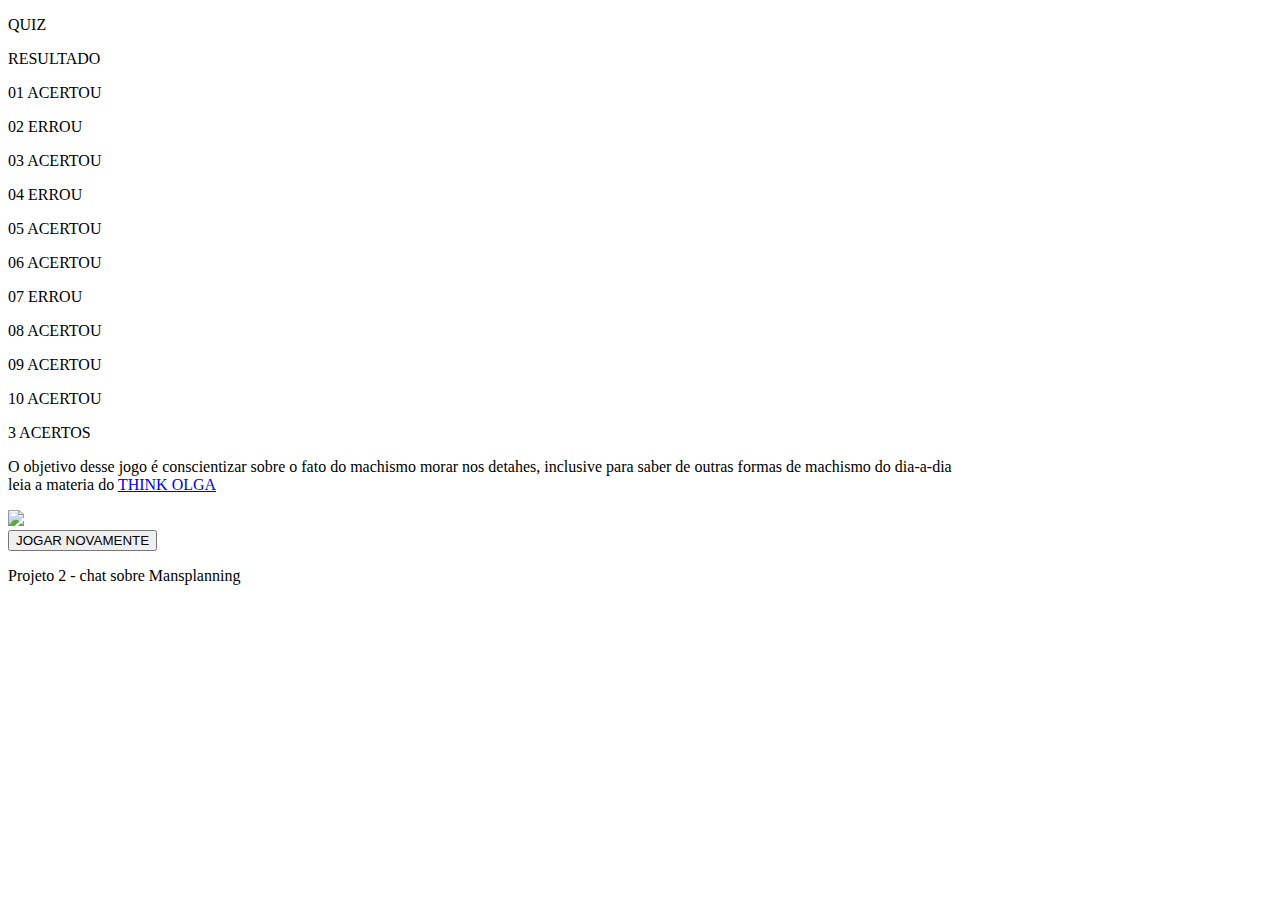
==== resultado.html @ c91524bf "mudança de imagens quando clica, redireciona para o inicio quando chega no fim" ====
<!DOCTYPE html>
<html>
<head>
	<title>Projeto2- chat sobre Mansplanning</title>
	<link rel="stylesheet" href="./assets/css/styles.css">
	<script src="./assets/javascript/script.js"></script>
</head>
<body>
	
	<header>
		<nav>
			<p>QUIZ</p>	
		</nav>
	</header>

<article>

<p> RESULTADO</p> 
<div class="col">

<div class="col-6" id="acertos">
	 <p><span> 01 </span>  ACERTOU </p>
   	 <p><span> 02 </span> ERROU </p>
   	 <p><span> 03 </span>  ACERTOU </p>
   	 <p><span> 04 </span> ERROU </p>
   	 <p><span> 05 </span> ACERTOU </p>
   	 <p><span> 06 </span> ACERTOU </p>
   	 <p><span> 07 </span> ERROU </p>
   	 <p><span> 08 </span> ACERTOU </p>
   	 <p><span> 09 </span> ACERTOU </p>
   	 <p><span> 10 </span> ACERTOU </p>

</div>

<div class="col-6 lado-2">

    <p id="resultado"> 3 ACERTOS </p>
	<p class="reportagem"> O objetivo desse jogo é conscientizar sobre o fato do machismo morar nos detahes, inclusive para saber de
outras formas de machismo do dia-a-dia <br> <span>leia a materia do <a href="https://thinkolga.com/2015/04/09/o-machismo-tambem-mora-nos-detalhes/">THINK OLGA </a></span> </p>
	<img class="reportagem" src="./assets\img\emoticons\Face-chatiado.png">

</div>
</div>
</article>
<section>
	
	<button onclick="location.href = 'index.html'" class="restart">JOGAR NOVAMENTE</button>	
</section>
 

<footer> 
	<p>  Projeto 2 - chat sobre Mansplanning </p>
</footer>
</body>
</html>
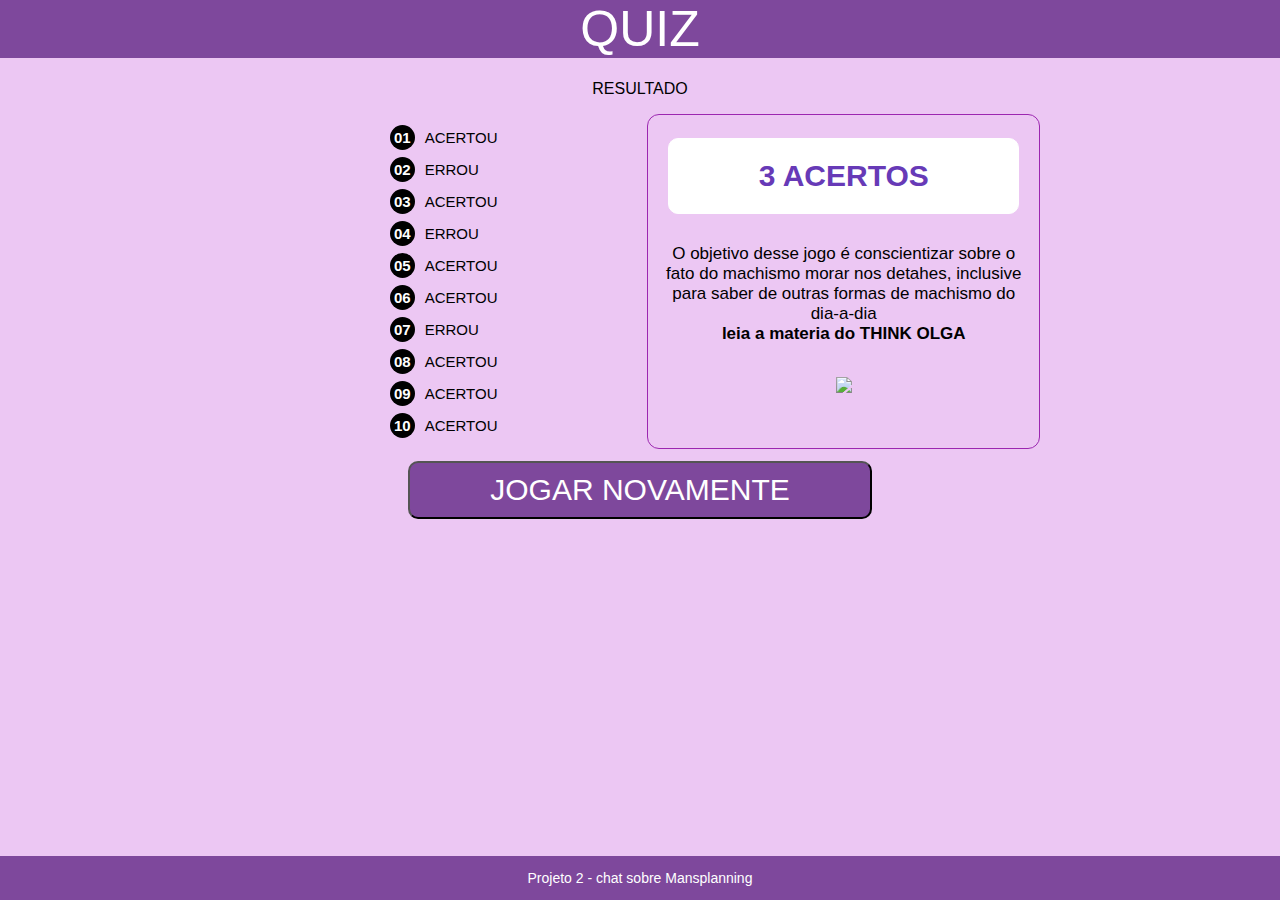
==== commit 64b239d3: "primeira parte do desafio concluida" ====
--- a/resultado.html
+++ b/resultado.html
@@ -1,7 +1,7 @@
 <!DOCTYPE html>
 <html>
 <head>
-	<title>Projeto2- chat sobre Mansplanning</title>
+	<title id="result">Projeto2- chat sobre Mansplanning</title>
 	<link rel="stylesheet" href="./assets/css/styles.css">
 	<script src="./assets/javascript/script.js"></script>
 </head>
@@ -13,43 +13,56 @@
 		</nav>
 	</header>
 
-<article>
+	<article>
 
-<p> RESULTADO</p> 
-<div class="col">
+		<p> RESULTADO</p> 
+		<div class="col">
 
-<div class="col-6" id="acertos">
-	 <p><span> 01 </span>  ACERTOU </p>
-   	 <p><span> 02 </span> ERROU </p>
-   	 <p><span> 03 </span>  ACERTOU </p>
-   	 <p><span> 04 </span> ERROU </p>
-   	 <p><span> 05 </span> ACERTOU </p>
-   	 <p><span> 06 </span> ACERTOU </p>
-   	 <p><span> 07 </span> ERROU </p>
-   	 <p><span> 08 </span> ACERTOU </p>
-   	 <p><span> 09 </span> ACERTOU </p>
-   	 <p><span> 10 </span> ACERTOU </p>
+			<div class="lado-1">
+				<div class="col-6">
+					<p><span> 01 </span></p>
+					<p><span> 02 </span></p>
+					<p><span> 03 </span></p>
+					<p><span> 04 </span></p>
+					<p><span> 05 </span></p>
+					<p><span> 06 </span></p>
+					<p><span> 07 </span></p>
+					<p><span> 08 </span></p>
+					<p><span> 09 </span></p>
+					<p><span> 10 </span></p>
+				</div>
+				<div class="col-6" id="acertos">
+					<p> ACERTOU </p>
+					<p> ERROU </p>
+					<p> ACERTOU </p>
+					<p> ERROU </p>
+					<p> ACERTOU </p>
+					<p> ACERTOU </p>
+					<p> ERROU </p>
+					<p> ACERTOU </p>
+					<p> ACERTOU </p>
+					<p> ACERTOU </p>
+				</div>
+			</div>
 
-</div>
+			<div class="lado-2">
 
-<div class="col-6 lado-2">
+				<p id="resultado"> 3 ACERTOS </p>
+				<p class="reportagem"> O objetivo desse jogo é conscientizar sobre o fato do machismo morar nos detahes, inclusive para saber de
+			outras formas de machismo do dia-a-dia <br> <span>leia a materia do <a href="https://thinkolga.com/2015/04/09/o-machismo-tambem-mora-nos-detalhes/">THINK OLGA </a></span> </p>
+				<img class="reportagem" src="./assets\img\emoticons\Face-chatiado.png">
+			</div>
 
-    <p id="resultado"> 3 ACERTOS </p>
-	<p class="reportagem"> O objetivo desse jogo é conscientizar sobre o fato do machismo morar nos detahes, inclusive para saber de
-outras formas de machismo do dia-a-dia <br> <span>leia a materia do <a href="https://thinkolga.com/2015/04/09/o-machismo-tambem-mora-nos-detalhes/">THINK OLGA </a></span> </p>
-	<img class="reportagem" src="./assets\img\emoticons\Face-chatiado.png">
+		</div>
+	</article>
 
-</div>
-</div>
-</article>
-<section>
-	
-	<button onclick="location.href = 'index.html'" class="restart">JOGAR NOVAMENTE</button>	
-</section>
- 
+	<section>
+		<button onclick="location.href = 'index.html'" class="restart">JOGAR NOVAMENTE</button>	
+	</section>
 
-<footer> 
-	<p>  Projeto 2 - chat sobre Mansplanning </p>
-</footer>
+	<footer> 
+		<p>  Projeto 2 - chat sobre Mansplanning </p>
+	</footer>
+
 </body>
 </html>--- a/assets/css/styles.css
+++ b/assets/css/styles.css
@@ -0,0 +1,172 @@
+
+body{
+	background: #ecc7f3;
+        margin: 0px;
+        text-align: center; 
+	}    
+
+header{
+	    background: #7e489c;
+}
+
+p{
+      font-family: sans-serif;
+} 
+
+nav p {
+	color: #fff;
+    font-size: 50px;
+    font-family: sans-serif;
+    margin: 0px 0px 22px 0px; 
+}
+
+section{
+    width: 100%;
+    display: flex;
+    justify-content: center;
+}
+
+.section1 {
+    max-height: 50vh;
+}
+
+.section2 {
+    display: flex;
+    flex-direction: column;
+    justify-content: center;
+    align-items: center;
+}
+
+section2 > div {
+    display: flex;
+    justify-content: center;
+}
+
+article{
+    margin: auto;
+    width: 800px;
+}
+
+article p{
+ text-align: center;
+}
+
+section img{
+   max-width: 600px;
+}
+
+.restart {
+        margin-top: 12px;
+}
+button{
+	background: #7e489c;
+    color: #fff;
+    padding: 10px 80px;
+    border-radius: 10px;
+    font-size: 30px;
+    font-family: sans-serif;
+    margin: 0px 15px;
+}
+
+button:hover{  
+	background: #4b1966;
+}
+
+section p{
+	color: #000;
+    font-size: 30px;
+    font-family: sans-serif;
+}
+
+footer{
+	background: #7e489c;
+    position: fixed; 
+    bottom: 0; 
+    width: 100%; 
+}
+
+footer p {
+	  color: #fff;
+    font-size: 14px; 
+    font-family: sans-serif;
+}
+
+.col-6{
+    width: 48%;
+     display: inline-table;
+}
+
+.col-6 p{
+    font-size: 15px;
+    /* margin: 0px 0px 14px 200px; */
+    text-align: left;
+}
+
+.col-6 p span{
+    background: #000;
+    margin-right: 10px;
+    color: #fff;
+    padding: 4px;
+    border-radius: 13px;
+}
+
+.col{
+    /* margin-right: -15px;
+    margin-left: -15px; */
+    display: flex;
+    justify-content: space-around;  
+}
+
+.lado-1 {
+    display: flex;
+    justify-content: center;
+    align-items: center;
+    margin: 0 150px;
+}
+
+#resultado{
+    background: #fff;
+    border: 1px solid #fff;
+    border-radius: 10px;
+    margin-top: 23px;
+    margin-left: 20px;
+    margin-right: 20px;
+    margin-bottom: 30px;
+    padding-bottom: 20px;
+    padding-top: 20px;
+    color: #673AB7;
+    font-size: 30px;
+    font-weight: bold;
+}
+
+
+img.reportagem {
+    padding: 23px 137px;
+    max-width: 119px;
+}
+
+
+p.reportagem{
+    margin: 10px;
+    font-family: sans-serif;
+    font-size: 17px;
+}
+
+p span, a{
+        color: #000;
+    font-weight: bold;
+}
+
+a{
+    text-decoration: none;
+   
+}
+
+a:houver{
+    color: #4b1966;
+}
+
+.lado-2{
+    border: 1px solid #9C27B0;
+    border-radius: 12px;
+}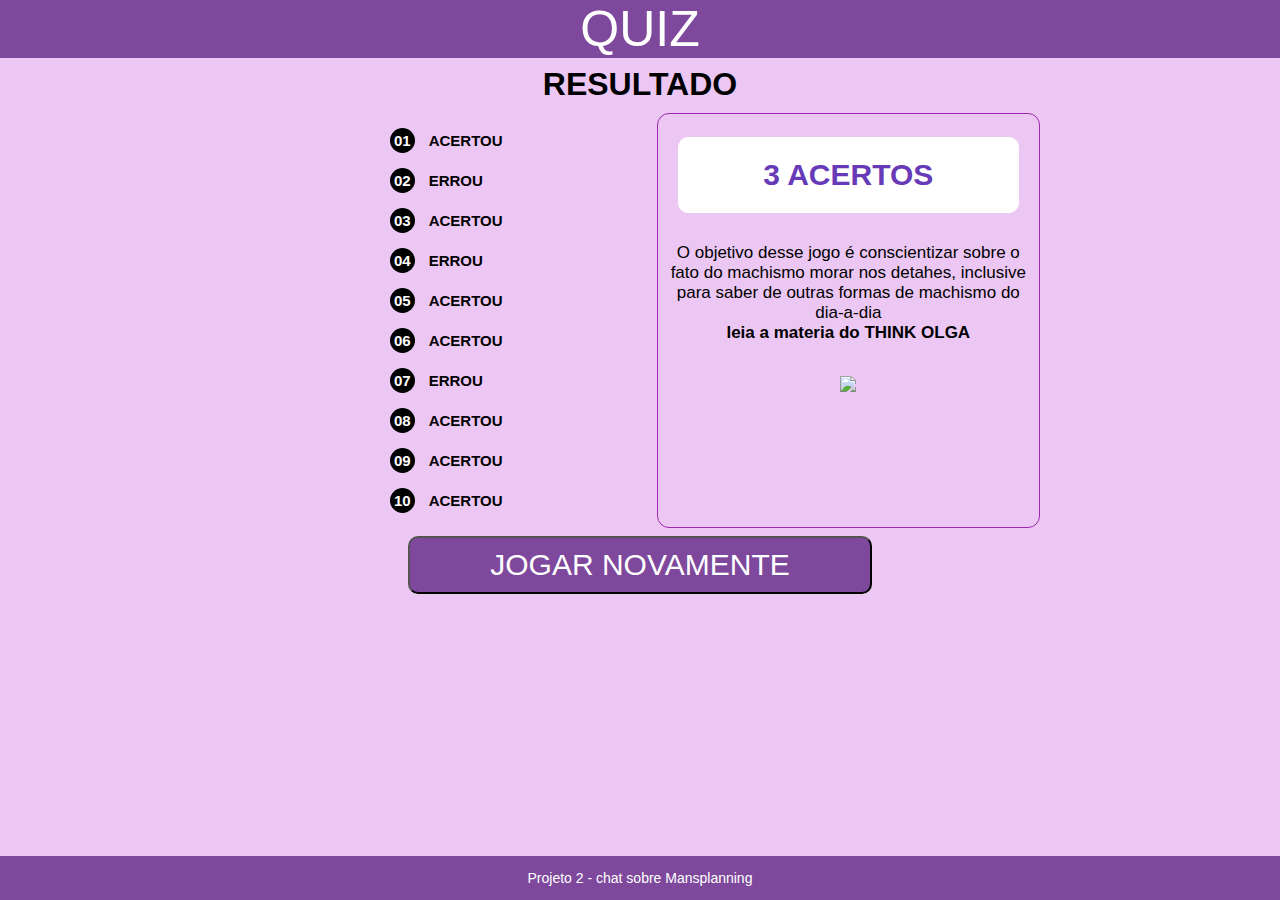
==== commit d9ad2a35: "mudança de cor nos resultados" ====
--- a/resultado.html
+++ b/resultado.html
@@ -15,21 +15,21 @@
 
 	<article>
 
-		<p> RESULTADO</p> 
+		<h1> RESULTADO</h1> 
 		<div class="col">
 
 			<div class="lado-1">
-				<div class="col-6">
-					<p><span> 01 </span></p>
-					<p><span> 02 </span></p>
-					<p><span> 03 </span></p>
-					<p><span> 04 </span></p>
-					<p><span> 05 </span></p>
-					<p><span> 06 </span></p>
-					<p><span> 07 </span></p>
-					<p><span> 08 </span></p>
-					<p><span> 09 </span></p>
-					<p><span> 10 </span></p>
+				<div class="col-6" id="questao">
+					<p> 01 </p>
+					<p> 02 </p>
+					<p> 03 </p>
+					<p> 04 </p>
+					<p> 05 </p>
+					<p> 06 </p>
+					<p> 07 </p>
+					<p> 08 </p>
+					<p> 09 </p>
+					<p> 10 </p>
 				</div>
 				<div class="col-6" id="acertos">
 					<p> ACERTOU </p>
--- a/assets/css/styles.css
+++ b/assets/css/styles.css
@@ -9,15 +9,19 @@
 	    background: #7e489c;
 }
 
-p{
-      font-family: sans-serif;
+p, h1{
+    font-family: sans-serif;
 } 
+
+h1{
+    margin: 0 0 10px 0;
+}
 
 nav p {
 	color: #fff;
     font-size: 50px;
     font-family: sans-serif;
-    margin: 0px 0px 22px 0px; 
+    margin: 0px 0px 8px 0px; 
 }
 
 section{
@@ -56,7 +60,7 @@
 }
 
 .restart {
-        margin-top: 12px;
+        margin-top: 8px;
 }
 button{
 	background: #7e489c;
@@ -102,12 +106,19 @@
     text-align: left;
 }
 
-.col-6 p span{
+#questao p{
     background: #000;
     margin-right: 10px;
     color: #fff;
     padding: 4px;
     border-radius: 13px;
+    text-align: center;
+    font-weight: bold;
+}
+
+#acertos p{
+    padding: 4px;
+    font-weight: bold;
 }
 
 .col{
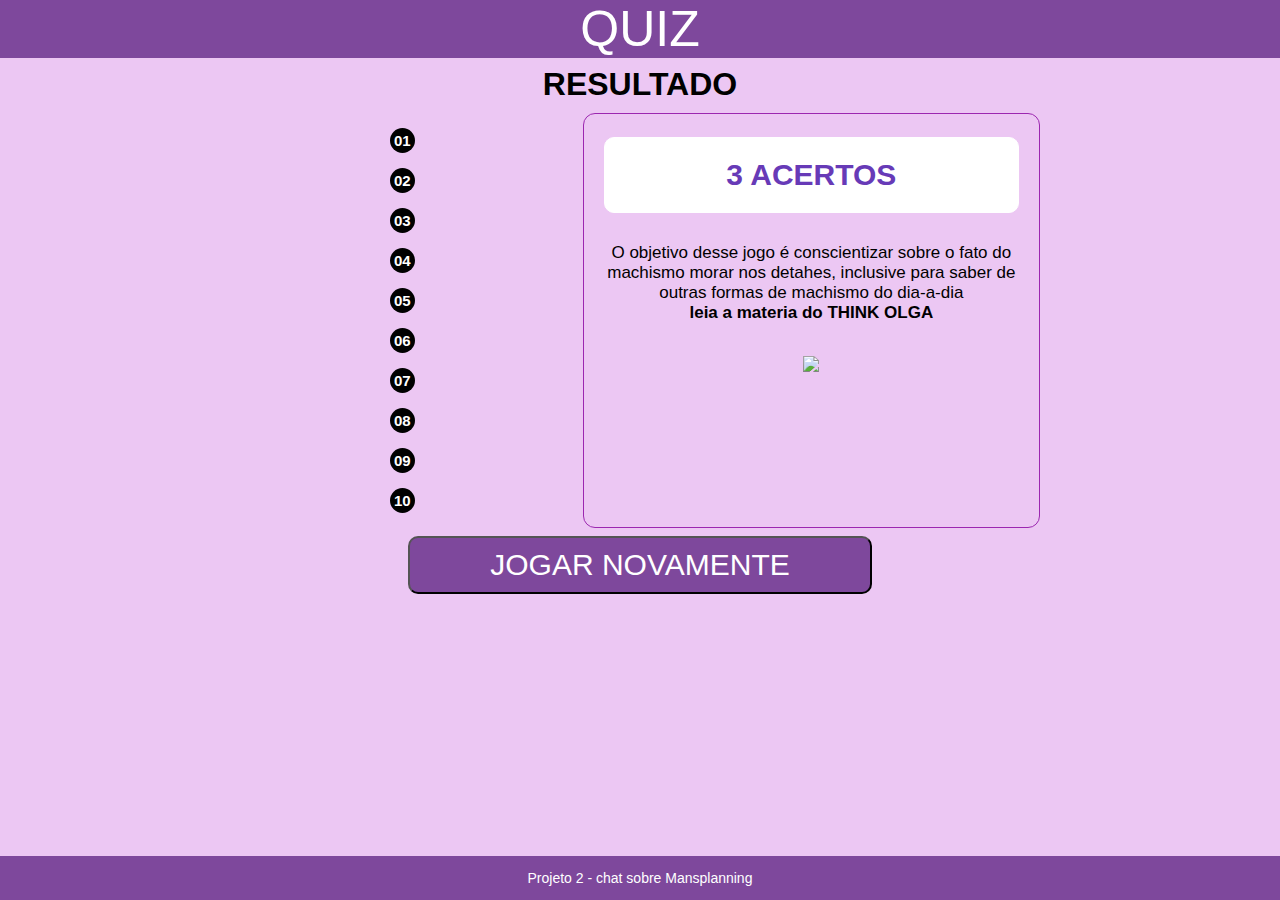
==== commit 2e1001ed: "arrumando bugs" ====
--- a/resultado.html
+++ b/resultado.html
@@ -3,7 +3,7 @@
 <head>
 	<title id="result">Projeto2- chat sobre Mansplanning</title>
 	<link rel="stylesheet" href="./assets/css/styles.css">
-	<script src="./assets/javascript/script.js"></script>
+	<script src="./assets/js/script.js"></script>
 </head>
 <body>
 	
@@ -32,16 +32,16 @@
 					<p> 10 </p>
 				</div>
 				<div class="col-6" id="acertos">
-					<p> ACERTOU </p>
-					<p> ERROU </p>
-					<p> ACERTOU </p>
-					<p> ERROU </p>
-					<p> ACERTOU </p>
-					<p> ACERTOU </p>
-					<p> ERROU </p>
-					<p> ACERTOU </p>
-					<p> ACERTOU </p>
-					<p> ACERTOU </p>
+					<p> </p>
+					<p> </p>
+					<p> </p>
+					<p> </p>
+					<p> </p>
+					<p> </p>
+					<p> </p>
+					<p> </p>
+					<p> </p>
+					<p> </p>
 				</div>
 			</div>
 
